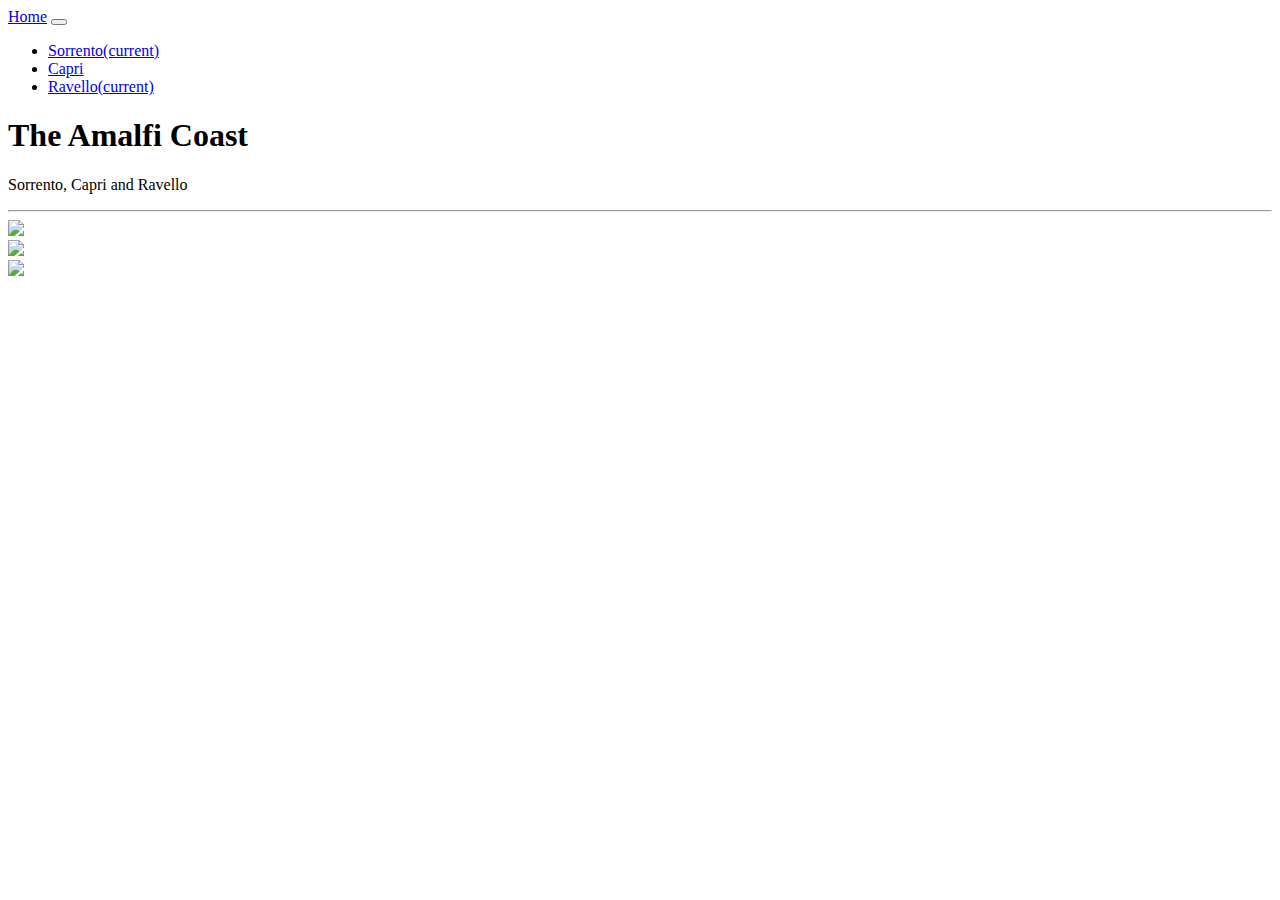
==== index.html @ 326e72fb "Initial commit" ====
<!DOCTYPE html>
<html lang="en">
  <head>
    <title>My Vacation</title>
    <meta charset="utf-8">
        <!-- The following line will cause a mobile browser to display -->
        <!-- your website properly: -->
        <meta name="viewport" content="width=device-width, initial-scale=1, shrink-to-fit=no">

        <!-- Bootstrap CSS -->
        <link rel="stylesheet" href="https://maxcdn.bootstrapcdn.com/bootstrap/4.0.0-beta/css/bootstrap.min.css" integrity="sha384-/Y6pD6FV/Vv2HJnA6t+vslU6fwYXjCFtcEpHbNJ0lyAFsXTsjBbfaDjzALeQsN6M" crossorigin="anonymous">

    <!-- Bootstrap JavaScript -->
    <script src="https://code.jquery.com/jquery-3.2.1.slim.min.js" integrity="sha384-KJ3o2DKtIkvYIK3UENzmM7KCkRr/rE9/Qpg6aAZGJwFDMVNA/GpGFF93hXpG5KkN" crossorigin="anonymous"></script>
    <script src="https://cdnjs.cloudflare.com/ajax/libs/popper.js/1.11.0/umd/popper.min.js" integrity="sha384-b/U6ypiBEHpOf/4+1nzFpr53nxSS+GLCkfwBdFNTxtclqqenISfwAzpKaMNFNmj4" crossorigin="anonymous"></script>
    <script src="https://maxcdn.bootstrapcdn.com/bootstrap/4.0.0-beta/js/bootstrap.min.js" integrity="sha384-h0AbiXch4ZDo7tp9hKZ4TsHbi047NrKGLO3SEJAg45jXxnGIfYzk4Si90RDIqNm1" crossorigin="anonymous"></script>
  </head>
  <body>
    <nav class="navbar navbar-expand-lg navbar-light bg-light">
      <a class="navbar-brand" href="#">Home</a>
      <button class="navbar-toggler" type="button" data-toggle="collapse" data-target="#navbarSupportedContent" aria-controls="navbarSupportedContent" aria-expanded="false" aria-label="Toggle navigation">
        <span class="navbar-toggler-icon"></span>
      </button>

      <div class="collapse navbar-collapse" id="navbarSupportedContent">
        <ul class="navbar-nav mr-auto">
          <li class="nav-item">
            <a class="nav-link" href="#">Sorrento<span class="sr-only">(current)</span></a>
          </li>
          <li class="nav-item">
            <a class="nav-link" href="#">Capri</a>
          </li>
          <li class="nav-item">
            <a class="nav-link" href="#">Ravello<span class="sr-only">(current)</span></a>
          </li>
        </ul>
      </div>
    </nav>
    <div class="jumbotron">
      <h1 class="display-3">The Amalfi Coast</h1>
      <p class="lead">Sorrento, Capri and Ravello</p>
      <hr class="my-4" />
      <div class="container">
        <div class="row">
          <div class="col">
            <img width="300px" src= "https://images-na.ssl-images-amazon.com/images/I/611J-9ZgrdL._SL1500_.jpg" />
          </div>
          <div class="col">
            <img width="300px" src= "https://images-na.ssl-images-amazon.com/images/I/611J-9ZgrdL._SL1500_.jpg" />
          </div>
          <div class="col">
            <img width="300px" src= "https://images-na.ssl-images-amazon.com/images/I/611J-9ZgrdL._SL1500_.jpg" />
          </div>
        </div>
      </div>
    </div>
  </body>
</html>
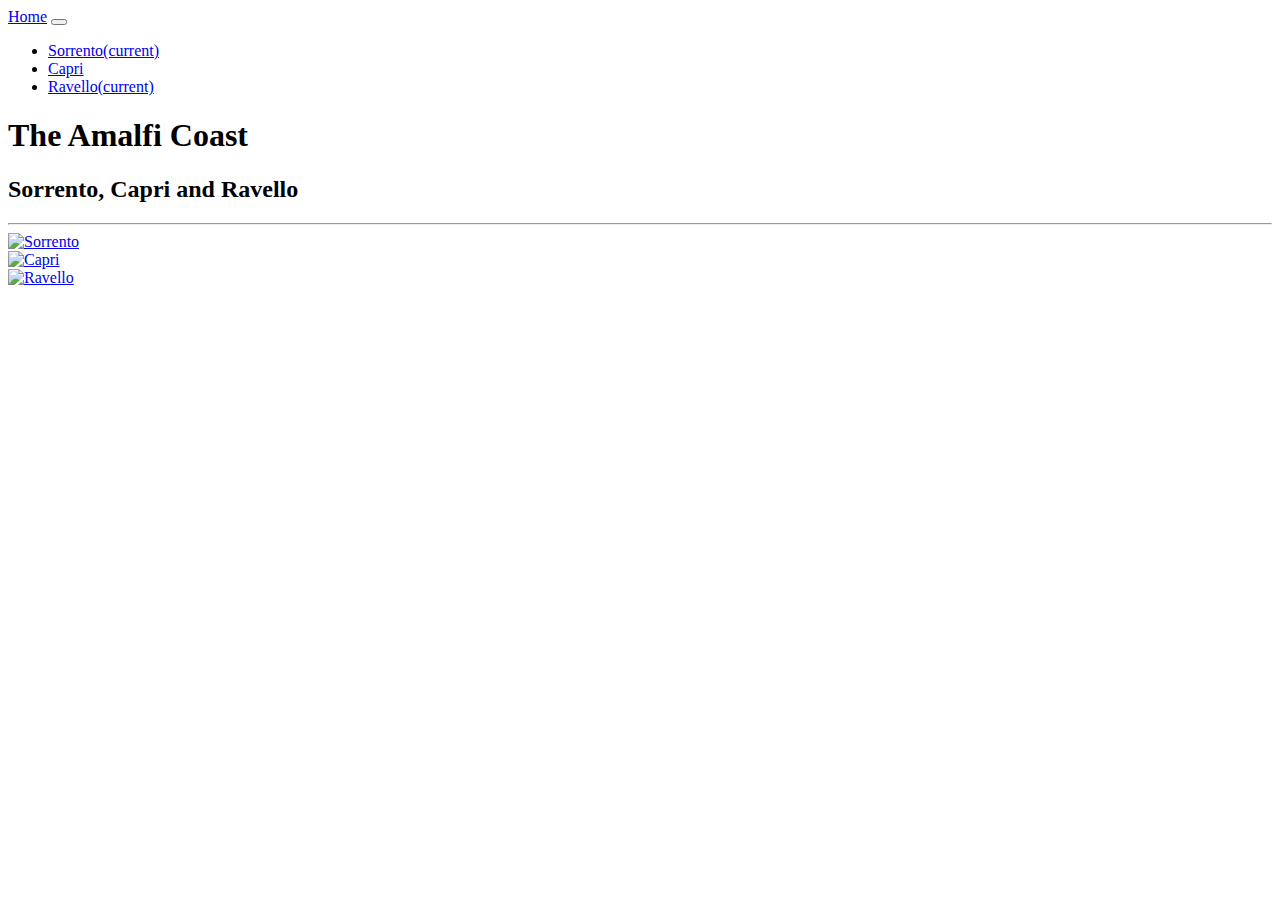
==== commit 3387630b: "Hw1 complete for realsies - made images fluid and home page images circular" ====
--- a/index.html
+++ b/index.html
@@ -17,7 +17,7 @@
   </head>
   <body>
     <nav class="navbar navbar-expand-lg navbar-light bg-light">
-      <a class="navbar-brand" href="#">Home</a>
+      <a class="navbar-brand" href="./index.html">Home</a>
       <button class="navbar-toggler" type="button" data-toggle="collapse" data-target="#navbarSupportedContent" aria-controls="navbarSupportedContent" aria-expanded="false" aria-label="Toggle navigation">
         <span class="navbar-toggler-icon"></span>
       </button>
@@ -25,31 +25,37 @@
       <div class="collapse navbar-collapse" id="navbarSupportedContent">
         <ul class="navbar-nav mr-auto">
           <li class="nav-item">
-            <a class="nav-link" href="#">Sorrento<span class="sr-only">(current)</span></a>
+            <a class="nav-link" href="./sorrento.html">Sorrento<span class="sr-only">(current)</span></a>
           </li>
           <li class="nav-item">
-            <a class="nav-link" href="#">Capri</a>
+            <a class="nav-link" href="./capri.html">Capri</a>
           </li>
           <li class="nav-item">
-            <a class="nav-link" href="#">Ravello<span class="sr-only">(current)</span></a>
+            <a class="nav-link" href="./ravello.html">Ravello<span class="sr-only">(current)</span></a>
           </li>
         </ul>
       </div>
     </nav>
     <div class="jumbotron">
       <h1 class="display-3">The Amalfi Coast</h1>
-      <p class="lead">Sorrento, Capri and Ravello</p>
+      <h2 class="lead">Sorrento, Capri and Ravello</h2>
       <hr class="my-4" />
       <div class="container">
         <div class="row">
-          <div class="col">
-            <img width="300px" src= "https://images-na.ssl-images-amazon.com/images/I/611J-9ZgrdL._SL1500_.jpg" />
+          <div class="col-sm-4">
+            <a href="./sorrento.html">
+              <img class="rounded-circle" width="300px" src= "./Pictures/Sorrento2.jpg" title="Sorrento" />
+            </a>
           </div>
-          <div class="col">
-            <img width="300px" src= "https://images-na.ssl-images-amazon.com/images/I/611J-9ZgrdL._SL1500_.jpg" />
+          <div class="col-sm-4">
+            <a href="./capri.html">
+              <img class="rounded-circle" width="300px" src= "./Pictures/Capri8.jpg" title="Capri" />
+            </a>
           </div>
-          <div class="col">
-            <img width="300px" src= "https://images-na.ssl-images-amazon.com/images/I/611J-9ZgrdL._SL1500_.jpg" />
+          <div class="col-sm-4">
+            <a href="./ravello.html">
+              <img class="rounded-circle" width="300px" src= "./Pictures/Rav3.jpg" title="Ravello" />
+            </a>
           </div>
         </div>
       </div>
